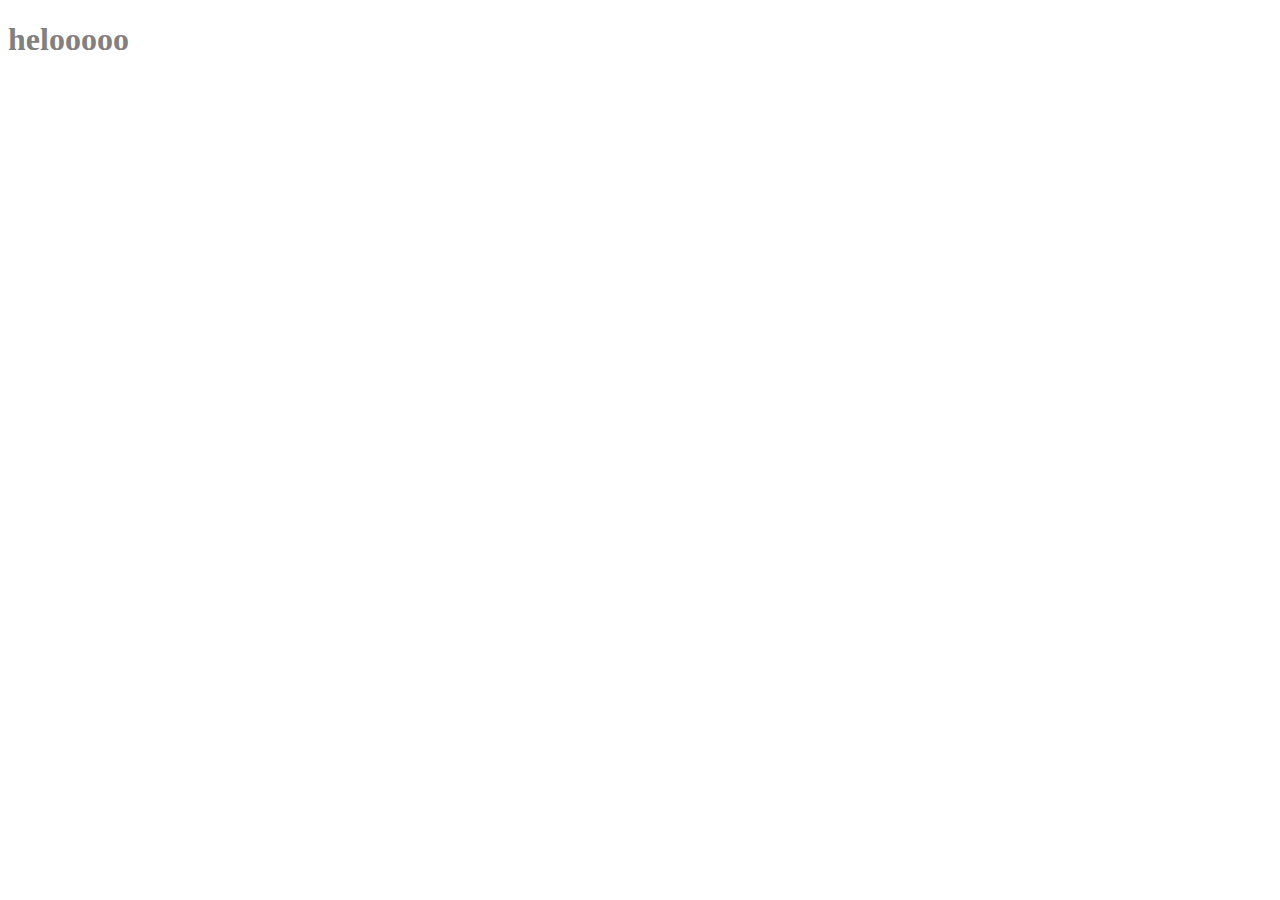
==== index.html @ 584f6193 "frst commit" ====
<!DOCTYPE html>
<html lang="en">
<head>
    <meta charset="UTF-8">
    <meta name="viewport" content="width=device-width, initial-scale=1.0">
    <title>Document</title>
    <link rel="stylesheet" href="style.css" type="text/css">
</head>
<body>
    <div class="outer-box">
       <h1>helooooo</h1>
    </div>
    <div class="box1">

    </div>
</body>
</html>
---- style.css ----
.outer-box{
    color: gray;
}
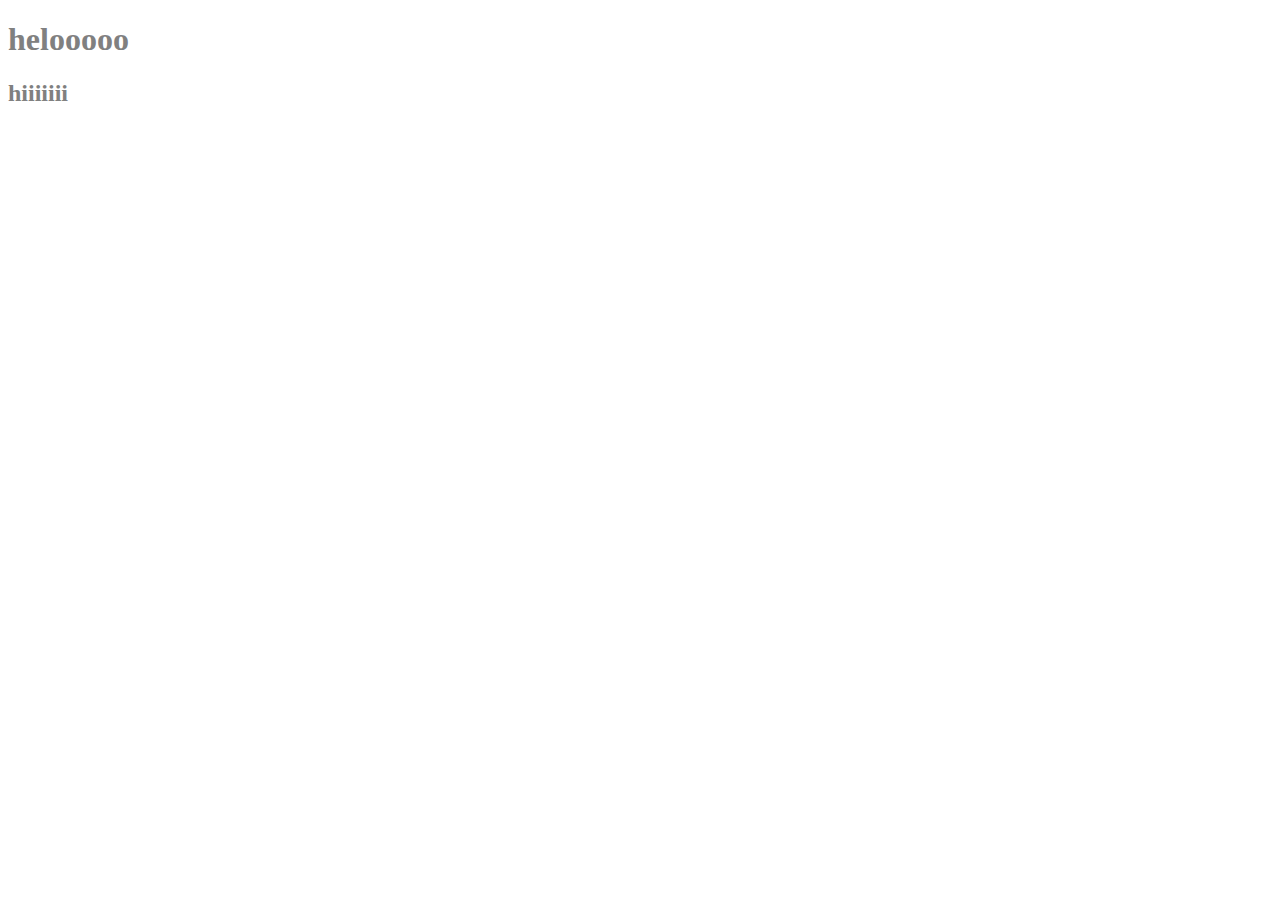
==== commit 15eadddf: "second" ====
--- a/index.html
+++ b/index.html
@@ -9,6 +9,7 @@
 <body>
     <div class="outer-box">
        <h1>helooooo</h1>
+       <h2>hiiiiiii</h2>
     </div>
     <div class="box1">
 
